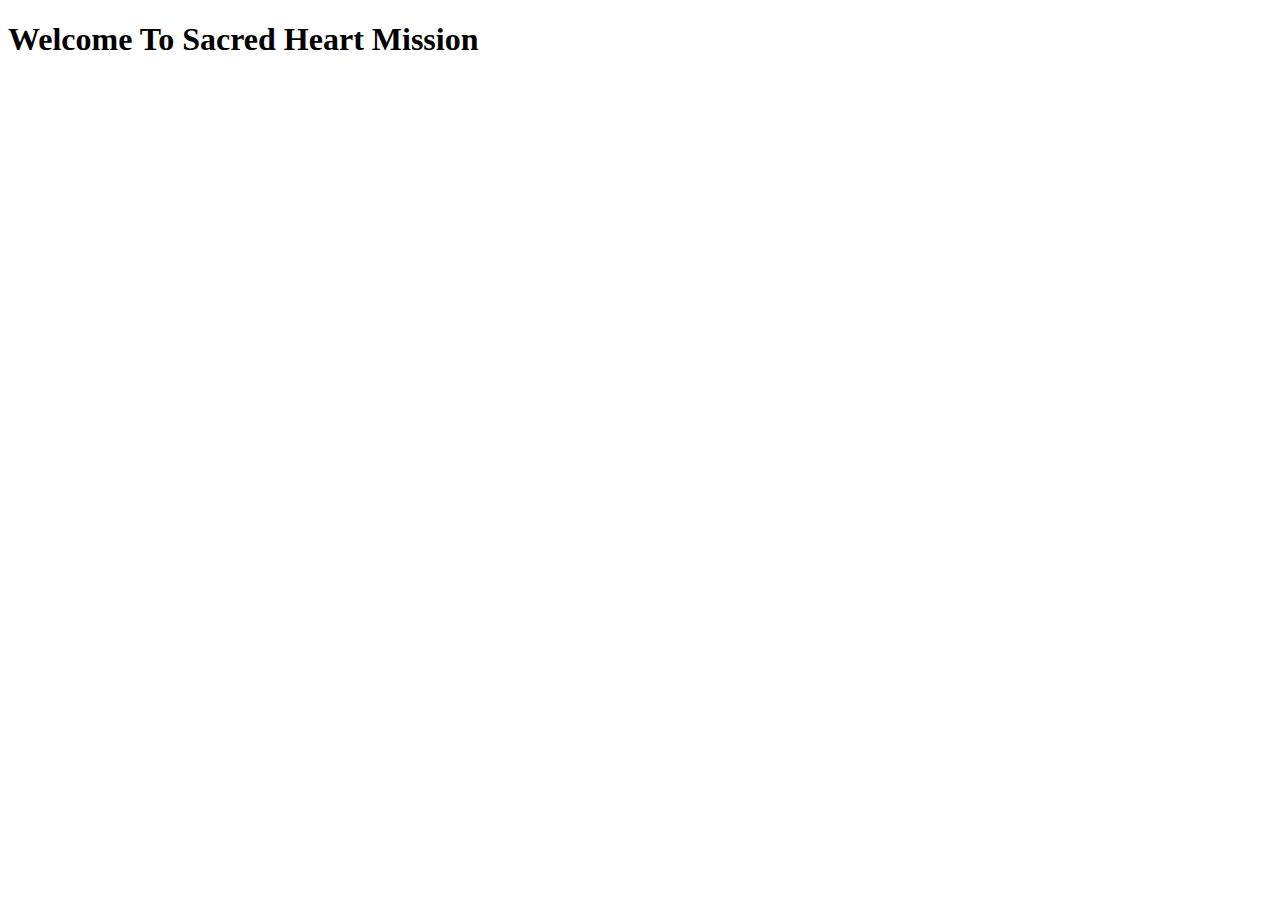
==== public/index.html @ 8626a29d "Initial file set up complete" ====
<!DOCTYPE html>
<html lang="en" dir="ltr">
    <head>
        <meta charset="utf-8">
        <meta http-equiv="X-UA-Compatible" content="IE=edge">
        <meta name="viewport" content="width=device-width, initial-scale=1.0">
        <title>Sacred Heart Mission</title>
        <link rel="stylesheet" href="style.css">
    </head>
    <body>
        <header>
            <h1>Welcome To Sacred Heart Mission</h1>
        
        </header>
        <main>

        </main>
        <footer>

        </footer>
    </body>
</html>
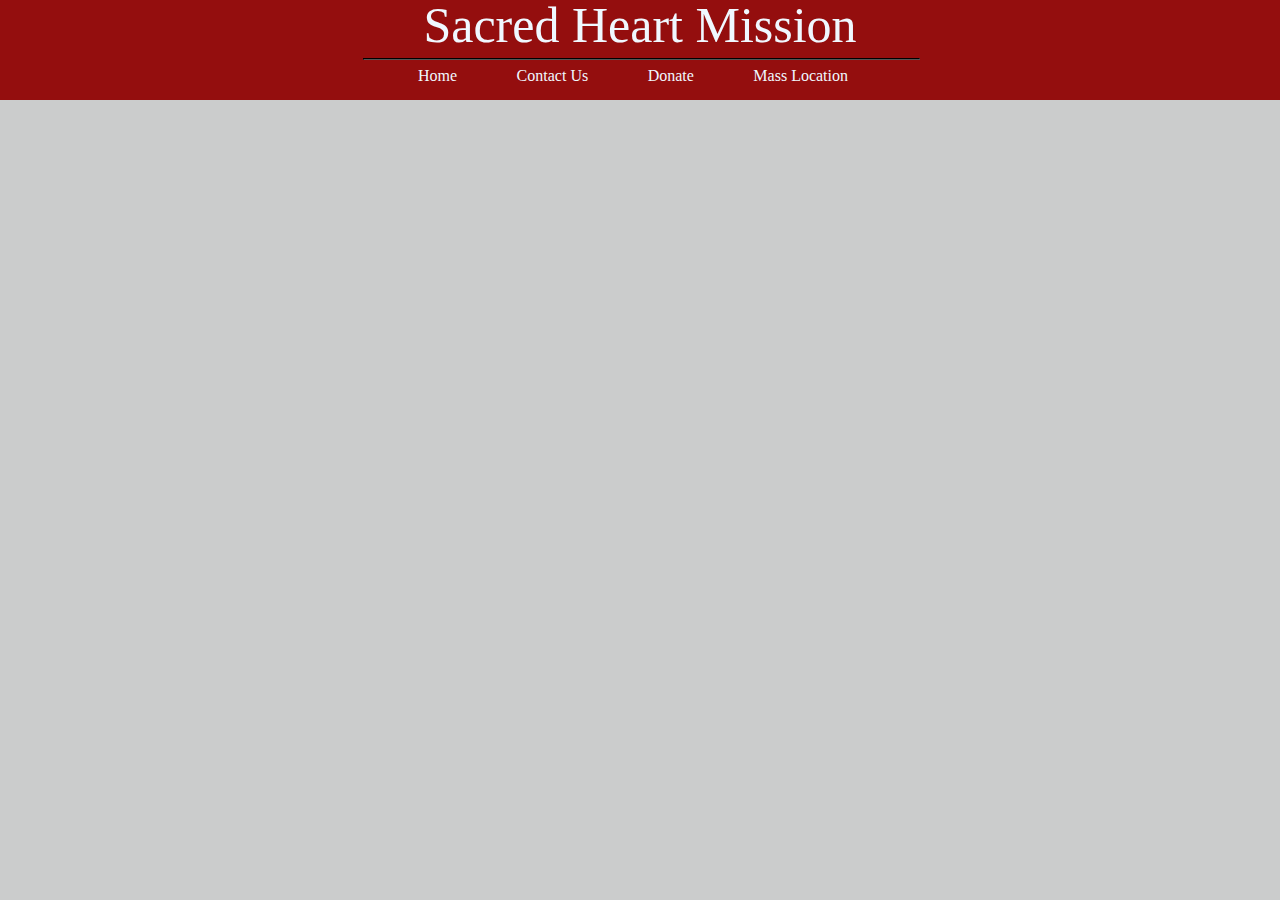
==== commit d9c91d2f: "created basic header" ====
--- a/public/index.html
+++ b/public/index.html
@@ -5,16 +5,31 @@
         <meta http-equiv="X-UA-Compatible" content="IE=edge">
         <meta name="viewport" content="width=device-width, initial-scale=1.0">
         <title>Sacred Heart Mission</title>
-        <link rel="stylesheet" href="style.css">
+        <link rel="stylesheet" type="text/css" href="style.css">
+        <link rel="stylesheet" type="text/css" href="reset.css">
     </head>
     <body>
         <header>
-            <h1>Welcome To Sacred Heart Mission</h1>
-        
+            <div class="container">
+                <h1>Sacred Heart Mission</h1>
+                <hr style="width: 100%; border-color: black;">
+                <div class="nav-bar">
+                    <ul>
+                        <li>Home</li>
+                        <li>Contact Us</li>
+                        <li>Donate</li>
+                        <li>Mass Location</li>
+                    </ul>
+                </div>
+            </div>
+            <!--add spacing to bottom of header-->
+            <p><br></p>
         </header>
+
         <main>
 
         </main>
+        
         <footer>
 
         </footer>
--- a/public/style.css
+++ b/public/style.css
@@ -0,0 +1,31 @@
+body {
+    background-color: rgb(203, 204, 204);
+}
+
+header, main, footer {
+    min-width: 555px;
+}
+
+header .container, main .container, footer .container {
+    max-width: 555px;
+    margin: auto;
+}
+
+header {
+    background-color: rgb(148, 14, 14);
+}
+
+header h1 {
+    color: aliceblue;
+    font-size: 50px;
+    width: 500px;
+    text-align: center;
+    margin: auto;
+}
+
+.nav-bar li {
+    display: inline;
+    margin-left: 10%;
+    color: aliceblue;
+}
+
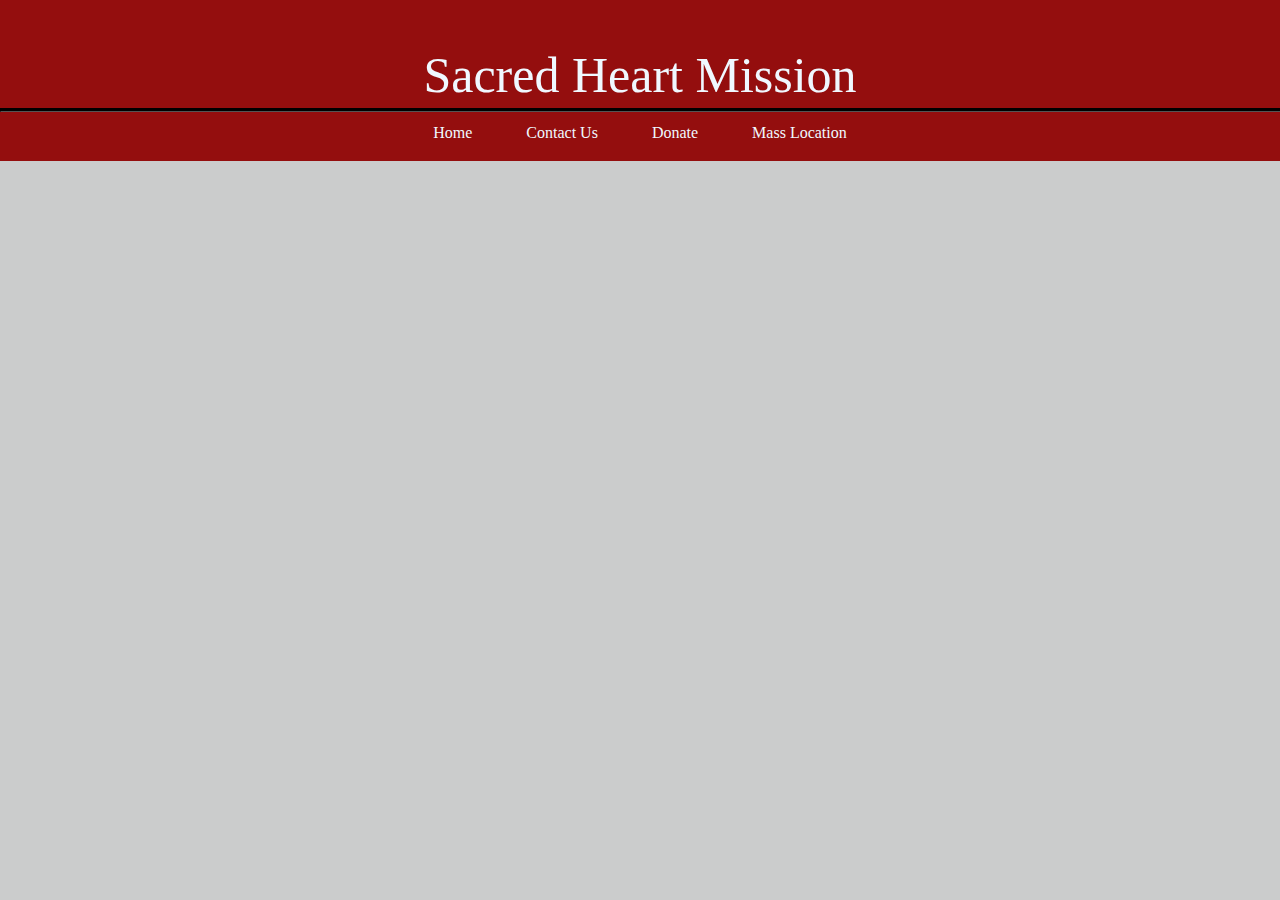
==== commit 35c51992: "added more css changes to header elements" ====
--- a/public/index.html
+++ b/public/index.html
@@ -12,7 +12,7 @@
         <header>
             <div class="container">
                 <h1>Sacred Heart Mission</h1>
-                <hr style="width: 100%; border-color: black;">
+                <hr>
                 <div class="nav-bar">
                     <ul>
                         <li>Home</li>
@@ -22,14 +22,12 @@
                     </ul>
                 </div>
             </div>
-            <!--add spacing to bottom of header-->
-            <p><br></p>
         </header>
 
         <main>
 
         </main>
-        
+
         <footer>
 
         </footer>
--- a/public/style.css
+++ b/public/style.css
@@ -7,7 +7,8 @@
 }
 
 header .container, main .container, footer .container {
-    max-width: 555px;
+    /* was originally 555 px */
+    max-width: 100%;
     margin: auto;
 }
 
@@ -21,11 +22,29 @@
     width: 500px;
     text-align: center;
     margin: auto;
+    padding-top: 50px;
+}
+
+.container hr {
+    width: 100%; 
+    border-color: black; 
+    background: black;
+    height: 2px;
+}
+
+.nav-bar {
+    margin: auto;
+    text-align: center;
 }
 
 .nav-bar li {
     display: inline;
-    margin-left: 10%;
+    margin-right: 25px;
+    margin-left: 25px;
     color: aliceblue;
 }
 
+.nav-bar ul {
+    padding-top: 5px;
+    padding-bottom: 20px;
+}
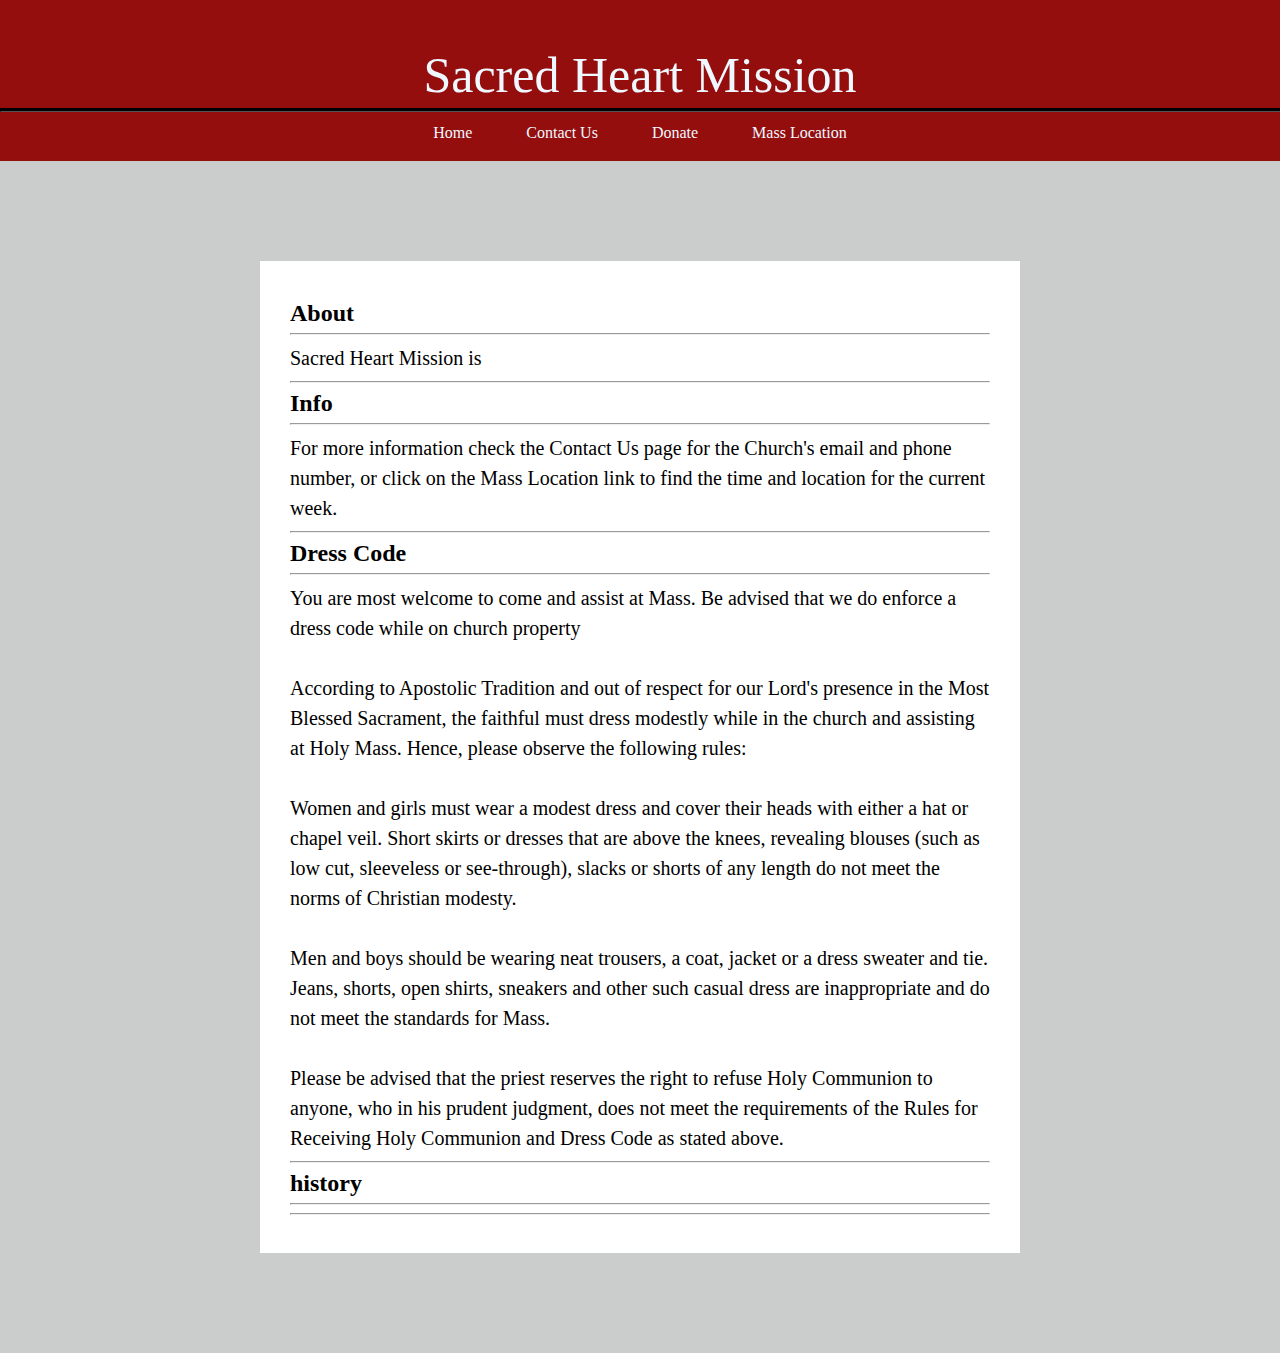
==== commit 3d316d79: "created a main body for information about the church" ====
--- a/public/index.html
+++ b/public/index.html
@@ -25,7 +25,47 @@
         </header>
 
         <main>
+            <div class="main-body">
+                <section class="about">
+                    <h2>About</h2>
+                    <hr>
+                    <p>Sacred Heart Mission is</p>
+                    <hr>
+                </section>
 
+                <section class="info">
+                    <h2>Info</h2>
+                    <hr>
+                    <p>For more information check the Contact Us page for the Church's email
+                        and phone number, or click on the Mass Location link to find the time 
+                        and location for the current week.
+                    </p>
+                    <hr>
+                </section>
+
+                <section class="dress-code">
+                    <h2>Dress Code</h2>
+                    <hr>
+                    <p>You are most welcome to come and assist at Mass. Be advised that we do enforce a dress code while on church property<br><br>
+                        According to Apostolic Tradition and out of respect for our Lord's presence in the Most Blessed Sacrament, the faithful 
+                        must dress modestly while in the church and assisting at Holy Mass. Hence, please observe the following rules:<br><br>Women and 
+                        girls must wear a modest dress and cover their heads with either a hat or chapel veil. Short skirts or dresses that are 
+                        above the knees, revealing blouses (such as low cut, sleeveless or see-through), slacks or shorts of any length do not 
+                        meet the norms of Christian modesty.<br><br>Men and boys should be wearing neat trousers, a coat, jacket or a dress sweater
+                        and tie. Jeans, shorts, open shirts, sneakers and other such casual dress are inappropriate and do not meet the standards 
+                        for Mass.<br><br>Please be advised that the priest reserves the right to refuse Holy Communion to anyone, who in his prudent judgment,
+                        does not meet the requirements of the Rules for Receiving Holy Communion and Dress Code as stated above.</p>
+                    <hr>
+                </section>
+
+                <section class="history">
+                    <h2>history</h2>
+                    <hr>
+                    <p></p>
+                    <hr>
+                </section>
+                
+            </div>
         </main>
 
         <footer>
--- a/public/style.css
+++ b/public/style.css
@@ -48,3 +48,24 @@
     padding-top: 5px;
     padding-bottom: 20px;
 }
+
+.main-body {
+    background-color: white;
+    width: 700px;
+    margin: auto;
+    margin-top: 100px;
+    margin-bottom: 100px;
+    padding: 30px;
+    padding-top: 40px;
+
+}
+
+.main-body h2 {
+    font-size: x-large;
+    font-weight: bold;
+}
+
+.main-body p {
+    line-height: 1.5;
+    font-size: 20px;
+}
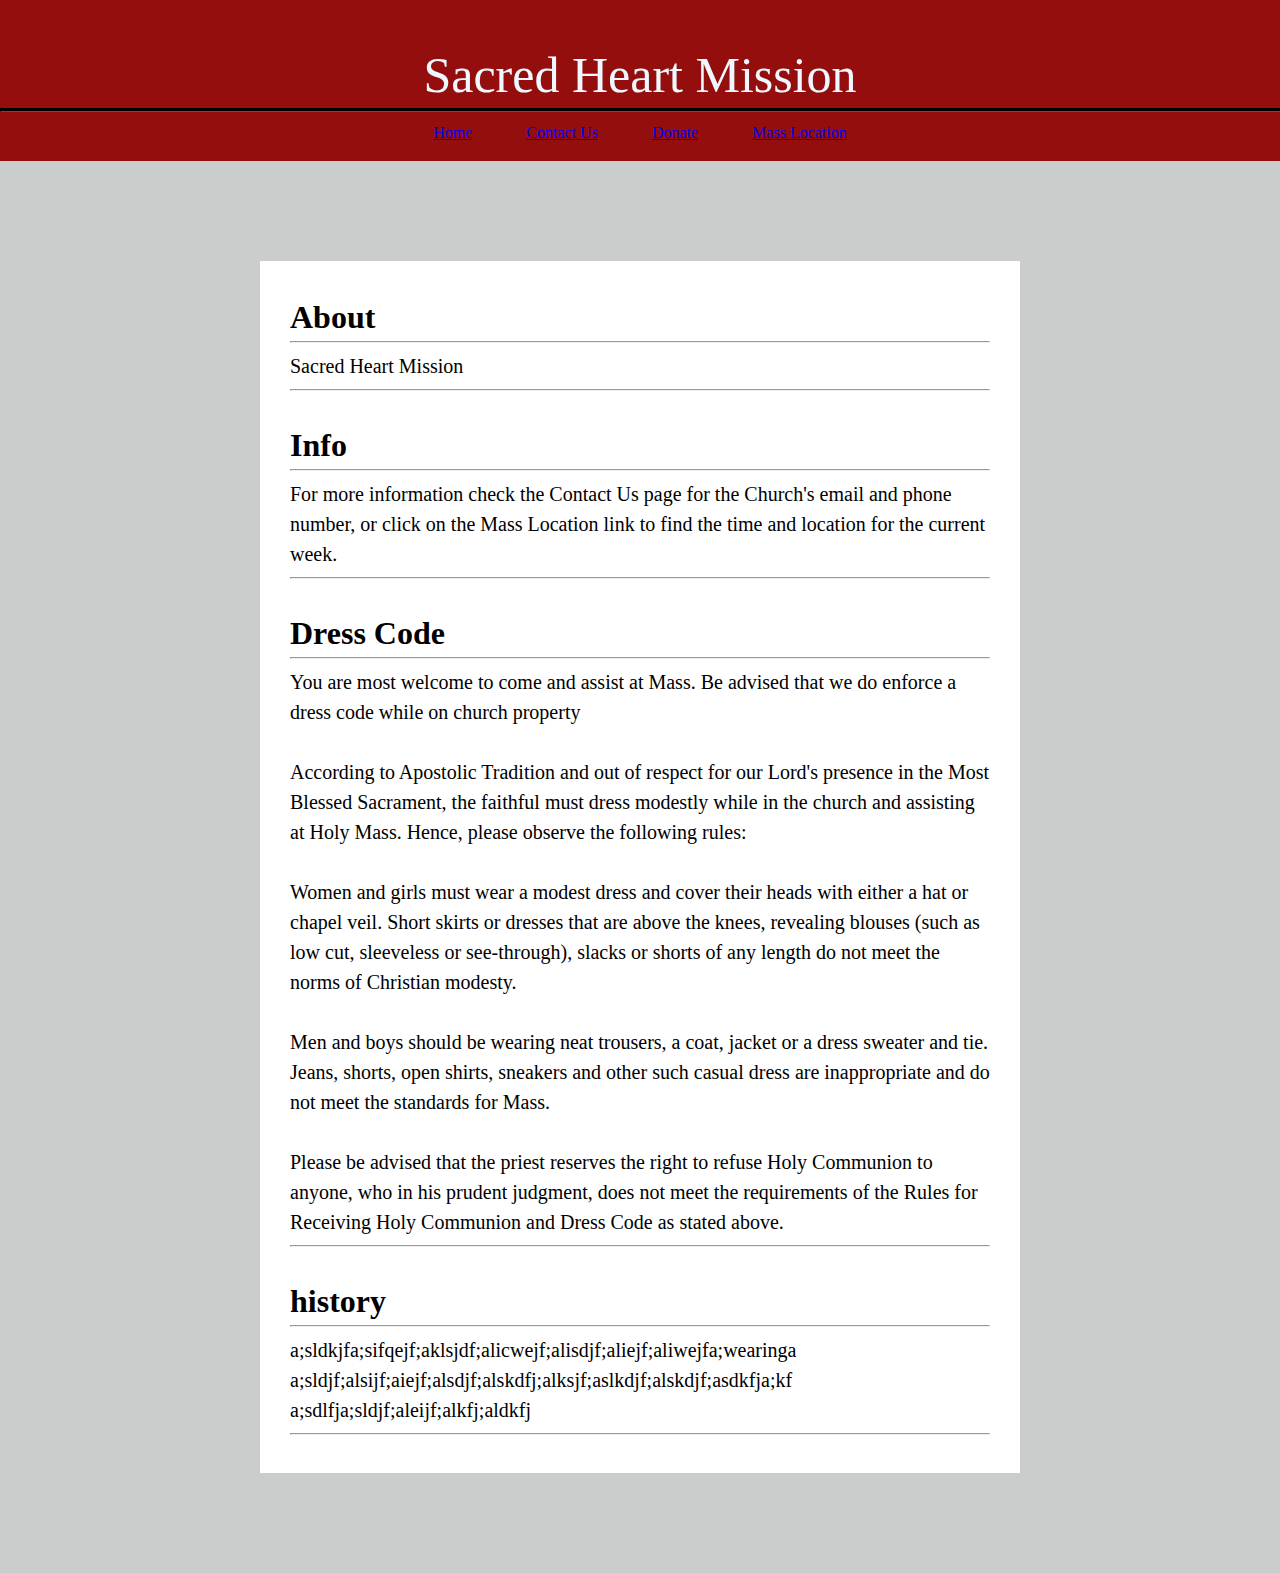
==== commit 36867aeb: "added html files for each page of the site" ====
--- a/public/index.html
+++ b/public/index.html
@@ -15,10 +15,10 @@
                 <hr>
                 <div class="nav-bar">
                     <ul>
-                        <li>Home</li>
-                        <li>Contact Us</li>
-                        <li>Donate</li>
-                        <li>Mass Location</li>
+                        <li><a href="index.html">Home</a></li>
+                        <li><a href="contact.html">Contact Us</a></li>
+                        <li><a href="donate.html">Donate</a></li>
+                        <li><a href="location.html">Mass Location</a></li>
                     </ul>
                 </div>
             </div>
@@ -29,7 +29,7 @@
                 <section class="about">
                     <h2>About</h2>
                     <hr>
-                    <p>Sacred Heart Mission is</p>
+                    <p>Sacred Heart Mission</p>
                     <hr>
                 </section>
 
@@ -61,7 +61,10 @@
                 <section class="history">
                     <h2>history</h2>
                     <hr>
-                    <p></p>
+                    <p>a;sldkjfa;sifqejf;aklsjdf;alicwejf;alisdjf;aliejf;aliwejfa;wearinga
+                        a;sldjf;alsijf;aiejf;alsdjf;alskdfj;alksjf;aslkdjf;alskdjf;asdkfja;kf
+                        a;sdlfja;sldjf;aleijf;alkfj;aldkfj
+                    </p>
                     <hr>
                 </section>
                 
--- a/public/style.css
+++ b/public/style.css
@@ -56,12 +56,13 @@
     margin-top: 100px;
     margin-bottom: 100px;
     padding: 30px;
-    padding-top: 40px;
+    padding-top: 10px;
 
 }
 
 .main-body h2 {
-    font-size: x-large;
+    padding-top: 30px;
+    font-size: xx-large;
     font-weight: bold;
 }
 
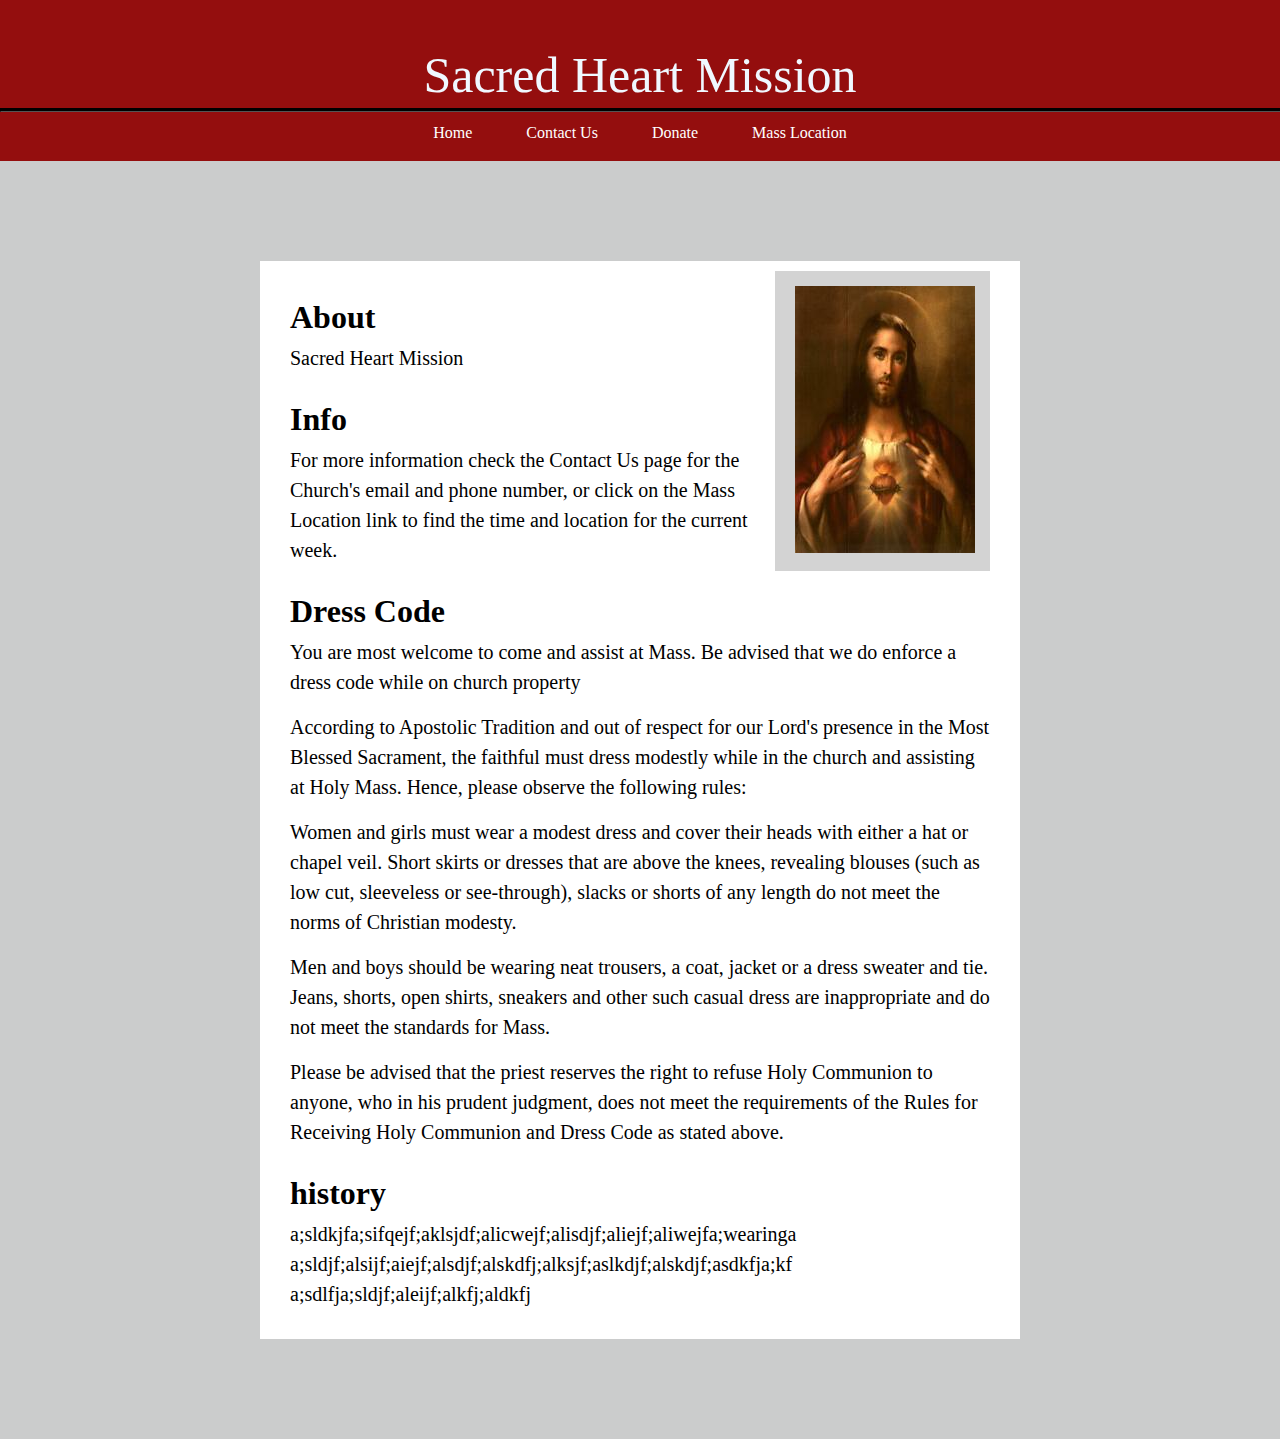
==== commit 075d1bdd: "added image of sacred heart to home page" ====
--- a/public/index.html
+++ b/public/index.html
@@ -23,49 +23,58 @@
                 </div>
             </div>
         </header>
-
         <main>
             <div class="main-body">
+                
+                
                 <section class="about">
+                    <aside class="side-bar">
+                        <img src="../sacred-heart.jpg">
+                    </aside>
                     <h2>About</h2>
-                    <hr>
                     <p>Sacred Heart Mission</p>
-                    <hr>
                 </section>
+                
 
                 <section class="info">
                     <h2>Info</h2>
-                    <hr>
+                    
                     <p>For more information check the Contact Us page for the Church's email
                         and phone number, or click on the Mass Location link to find the time 
                         and location for the current week.
                     </p>
-                    <hr>
+                    
                 </section>
 
                 <section class="dress-code">
                     <h2>Dress Code</h2>
-                    <hr>
-                    <p>You are most welcome to come and assist at Mass. Be advised that we do enforce a dress code while on church property<br><br>
-                        According to Apostolic Tradition and out of respect for our Lord's presence in the Most Blessed Sacrament, the faithful 
-                        must dress modestly while in the church and assisting at Holy Mass. Hence, please observe the following rules:<br><br>Women and 
-                        girls must wear a modest dress and cover their heads with either a hat or chapel veil. Short skirts or dresses that are 
-                        above the knees, revealing blouses (such as low cut, sleeveless or see-through), slacks or shorts of any length do not 
-                        meet the norms of Christian modesty.<br><br>Men and boys should be wearing neat trousers, a coat, jacket or a dress sweater
+                    
+                    <p>You are most welcome to come and assist at Mass. Be advised that we do enforce a dress code while on church property</p>
+
+                    <p class="spacing">According to Apostolic Tradition and out of respect for our Lord's presence in the Most Blessed Sacrament, the faithful 
+                       must dress modestly while in the church and assisting at Holy Mass. Hence, please observe the following rules:</p>
+
+                    <p class="spacing">Women and girls must wear a modest dress and cover their heads with either a hat or chapel veil. Short skirts 
+                       or dresses that are above the knees, revealing blouses (such as low cut, sleeveless or see-through), slacks or 
+                       shorts of any length do not meet the norms of Christian modesty.</p>
+
+                    <p class="spacing">Men and boys should be wearing neat trousers, a coat, jacket or a dress sweater
                         and tie. Jeans, shorts, open shirts, sneakers and other such casual dress are inappropriate and do not meet the standards 
-                        for Mass.<br><br>Please be advised that the priest reserves the right to refuse Holy Communion to anyone, who in his prudent judgment,
-                        does not meet the requirements of the Rules for Receiving Holy Communion and Dress Code as stated above.</p>
-                    <hr>
+                        for Mass.</p>
+                        
+                    <p class="spacing">Please be advised that the priest reserves the right to refuse Holy Communion to anyone, who in his prudent judgment,
+                       does not meet the requirements of the Rules for Receiving Holy Communion and Dress Code as stated above.</p>
+                    
                 </section>
 
                 <section class="history">
                     <h2>history</h2>
-                    <hr>
+                    
                     <p>a;sldkjfa;sifqejf;aklsjdf;alicwejf;alisdjf;aliejf;aliwejfa;wearinga
                         a;sldjf;alsijf;aiejf;alsdjf;alskdfj;alksjf;aslkdjf;alskdjf;asdkfja;kf
                         a;sdlfja;sldjf;aleijf;alkfj;aldkfj
                     </p>
-                    <hr>
+                    
                 </section>
                 
             </div>
--- a/public/style.css
+++ b/public/style.css
@@ -3,7 +3,7 @@
 }
 
 header, main, footer {
-    min-width: 555px;
+    min-width: 100%;
 }
 
 header .container, main .container, footer .container {
@@ -23,6 +23,26 @@
     text-align: center;
     margin: auto;
     padding-top: 50px;
+}
+
+a:link  {
+    text-decoration: none;
+    color: white;
+}
+
+.nav-bar a:visited {
+    text-decoration: none;
+    color: gray;
+}
+
+.nav-bar a:hover{
+    text-decoration: none;
+    color: blue;
+}
+
+.nav-bar a:active {
+    text-decoration: none;
+    color: yellow
 }
 
 .container hr {
@@ -66,7 +86,27 @@
     font-weight: bold;
 }
 
+.side-bar {
+    float: right;
+    background-color: lightgray;
+    width: 30%;
+    padding-left: 5px;
+    padding-top: 15px;
+    padding-bottom: 15px;
+    margin-left: 10px;
+    text-align: center;
+}
+
+.img-background {
+    background-color: white;
+}
+
 .main-body p {
+    margin-top: 10px;
     line-height: 1.5;
     font-size: 20px;
 }
+
+.spacing {
+    padding-top: 5px;
+}
